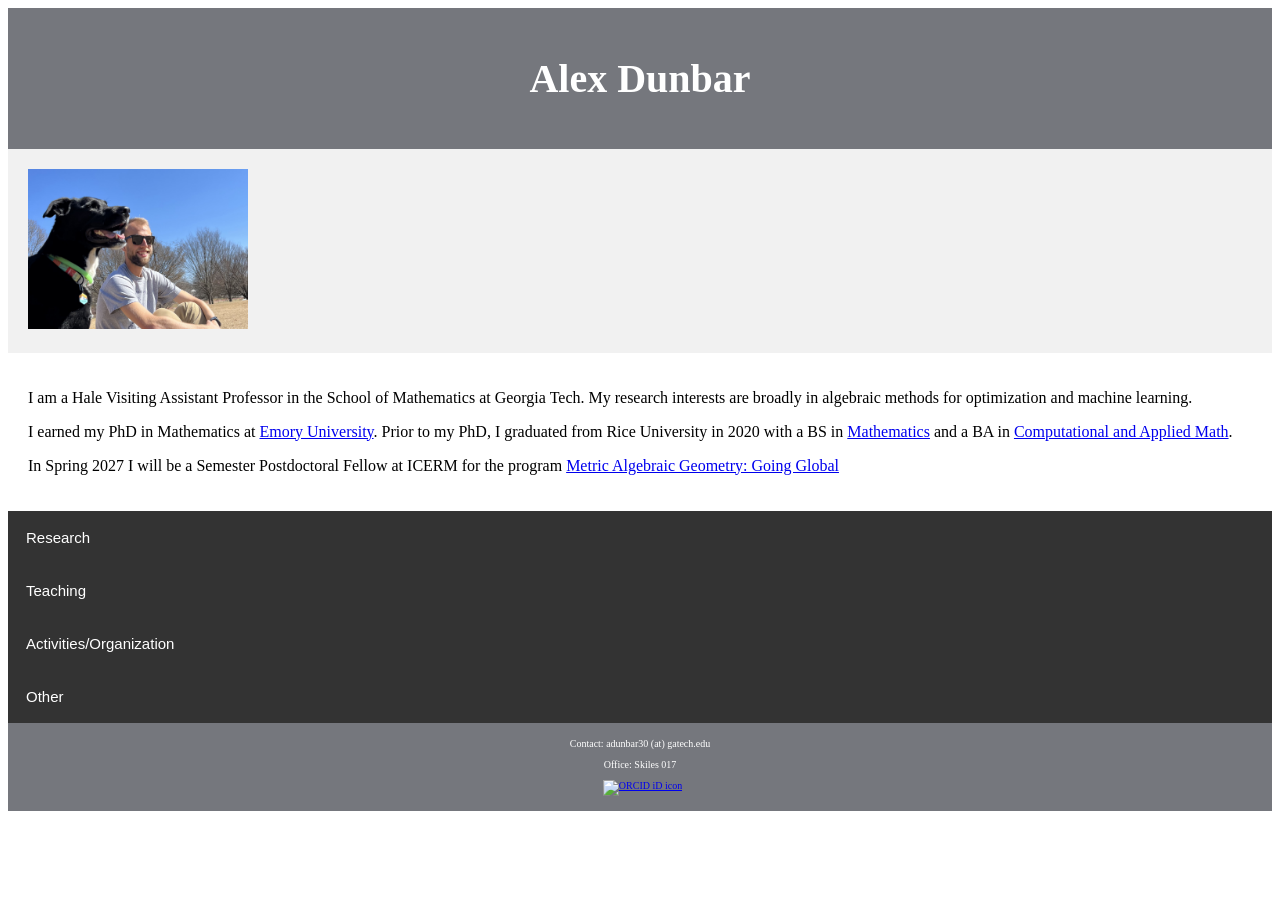
==== index.html @ 04bebba0 "Fix HTML encoding issues in index.html" ====
<!DOCTYPE html>
<html>

<head>
	<link rel="stylesheet" href="style.css">
	<title> Alex Dunbar </title>

	<meta name="google-site-verification" content="pJ6ijjHrfywM7dF48AaXVNZI3SmwF_miQtjyCAEOTmE" />
	<meta name="viewport" content="width=device-width, initial-scale=1">
	<meta name="author" content = "Alex Dunbar">
	<meta name = "description" content = "Alex Dunbar's Homepage">
	<meta name = "keywords" content = "Alex, Dunbar, Math">
</head>

<body>

<div class="header">
	<h1>Alex Dunbar</h1>
</div>


<div class = "row">
  <div class = "side">
    <img src="MainPicture.jpg" alt = "Picture" width = "220" height ="160">
  </div>
  
  <div class = "main">
    <p> I am a Hale Visiting Assistant Professor in the School of Mathematics at Georgia Tech.  My research interests are broadly in algebraic methods for optimization and machine learning.</p>
    <p> I earned my PhD in Mathematics at <a href = "https://www.math.emory.edu/home/">Emory University</a>. Prior to my PhD, I graduated from Rice University in 2020 with a BS in <a href = "https://math.rice.edu/">Mathematics</a> and a BA in <a href = "https://www.caam.rice.edu/">Computational and Applied Math</a>.</p>	  
    <p> In Spring 2027 I will be a Semester Postdoctoral Fellow at ICERM for the program <a href = "https://icerm.brown.edu/program/semester_program/sp-s27"> Metric Algebraic Geometry: Going Global </a>    
  </div>
</div>

<button class="accordion">Research</button>
<div class="panel">

  <h3> Research Interests </h3>

  My research interests are in applied algebraic geometry, real algebraic geometry, optimization, and machine learning. I am particularly interested in interactions between real algebraic geometry and conic optimization. 
  
  <h3> Publications and Preprints </h3>
  <ol reversed>
	<li> "Copositive Matrices with Ordered Off-Diagonal Entries" <br> with Greg Blekherman and <a href = "https://www2.isye.gatech.edu/~sdey30/">Santanu S. Dey</a> and <a href = "https://sites.google.com/site/burakkocuk/">  Burak Kocuk </a>) <br> <a href = "https://arxiv.org/abs/2605.15970"> ArXiv Preprint </a></li>
	<li> "Tensor-Tensor Products, Group Representations, and Semidefinite Programming" <br> with <a href="https://elizabethnewman.owlstown.net/">Elizabeth Newman</a> <br> <a href="https://arxiv.org/abs/2507.12729"> ArXiv Preprint </a></li>  
	<li> "Pythagoras Numbers for Ternary Forms" <br> with Greg Blekherman and <a href="https://www.math.uni-leipzig.de/~sinn/index_en.html">Rainer Sinn </a> <br> <em> Proceedings of the AMS </em> <a href = "https://doi.org/10.1090/proc/17336 "> Published Version</a> <a href="https://arxiv.org/abs/2410.17123">ArXiv Preprint</a></li>
	<li> "A Topological Approach to Simple Descriptions of Convex Hulls of Sets Defined by Three Quadrics" <br> with <a href = "https://sites.google.com/site/grrigg/"> Greg Blekherman</a>)<br> <em> SIAM Journal on Applied Algebra and Geometry</em> <a href = "https://epubs.siam.org/eprint/VRNXYR5GPAAPTF5RJHV3/full">Published Version</a>  <a href = "https://arxiv.org/abs/2405.18282">ArXiv Preprint</a> </li>
	<li> "Alternating Minimization for Regression with Tropical Rational Functions" <br> with <a href = "https://www.math.emory.edu/~lruthot/"> Lars Ruthotto </a> <br> <em> Algebraic Statistics </em>. <a href = https://msp.org/astat/2024/15-1/p05.xhtml> Published Version</a>  <a href = "https://github.com/Alex-Dunbar/Tropical-Data.git">Code</a>  <a href = "https://arxiv.org/abs/2305.20072">ArXiv Preprint</a>
	<li>"Relaxations and Duality for Multiobjective Integer Programming" <br> with <a href="https://saumya-sinha.github.io/index.html">Saumya Sinha</a> and <a href="https://www.caam.rice.edu/~andrew.schaefer/">Andrew J. Schaefer</a> <br> <em> Mathematical Programming</em>. <a href=https://doi.org/10.1007/s10107-023-02022-7>Published Verison</a> <a href=https://optimization-online.org/2022/08/relaxations-and-duality-for-multiobjective-integer-programming/>Optimization Online Preprint<a> <a href=https://arxiv.org/abs/2309.08801> ArXiv Preprint</a></li>
  </ol>

  <h3> Conference Presentations </h3>
  <ol reversed>
	<li> "Applications of Duality for Quadratic Inequalities" Meetings on Applied Algebraic Geometry 2026</li>  
	<li> "Can a Neural Network Learn to Solve Parametrized Systems of Real Polynomial Equations?" Joint Mathematics Meetings 2026, Special Session on ``Numerical Algebraic Geometry and its Applications"</li>
	<li> "Pythagoras Numbers for Ternary Forms" International Conference on Continuous Optimization (ICCOPT) 2025, session on ``Algebraic Methods in Optimization"</li>	
	<li> "Pythagoras Numbers for Ternary Forms" SIAM Conference on Applied Algebraic Geometry 2025, Minisymposium on Real Algebraic Geometry, Semidefinite Optimization, and Applications </li>	  
	<li> "Alternating Minimization for Regression with Tropical Rational Functions" SIAM Conference on Mathematics of Data Science 2024 (<a href = "SIAM_MDS24_Alternating_Minimization_for_Regression_with_Tropical_Rational_Functions_Poster.pdf"> Poster </a>)</li>
	<li> "A Topological Approach to Simple Descriptions of Convex Hulls of Sets Defined by Three Quadrics". MEGA (Effective Methods in Algebraic Geometry) 2024 (<a href = "TOpology_and_Aggregations_Slides_MEGA_2024.pdf">slides</a>)</li>
	<li> "Tensor-Tensor Products, Group Representations, and Semidefinite Programming". JM Invariant @ 60 Conference on Tensor Invariants in Geometry and Complexity Theory 2024, Poster Session</li>
	<li> "Alternating Minimization for Regression with Tropical Rational Functions". SIAM Conference on Applied Algebraic Geometry 2023, Minisymposium on Real Algebraic Geometry and Optimization.
	<li> "Alternating Minimization for Regression with Tropical Rational Functions". AMS Spring Southeastern Sectional Meeting 2023, Special Session on Algebraic Methods in Algorithms </li>
	<li>"An Alternating Minimization Algorithm for Regression with Tropical Rational Functions". Combinatorial, Computational, and Applied Algebraic Geometry 2022 (CCAAGS-22), Poster Session </li>
	<li>"Relaxation and Duality for Multiobjective Integer Programming". INFORMS Annual Meeting 2020, Undergraduate Operations Research Prize Session A </li>
  </ol>

  <h3> Upcoming Conference Travel</h3>
  <ol>
	<li> SIAM Conference on Optimization (SIAM OP26), June 2026 </li>
	<li> SIAM Annual Meeting (SIAM AN26), July 2026 </li>
	<li> SIAM Conference on Mathematics of Data Science (SIAM MDS26), November 2026</li>  
	<li> Harmony between Real and Complex Algebraic Geometry, March 2027  
  </ol>
</div>

<button class="accordion">Teaching</button>
<div class="panel">
  <p>In the fall semester, I will be teaching A Second Course in Linear Algebra, Math 3406 at Georgia Tech. Please see the canvas page for course materials</p>

  <p>Some interactive graphs in Desmos which I used to supplement my Calculus I lecture notes can be found <a href = "DesmosWidgets.html">here</a>.</p>
  <p>Previous Teaching:</p>
  <ul>
	<li> Instructor, Multivariable Calculus (MATH 2551,GT), Spring 2026</li>   
	<li> Instructor, Differential Calculus (MATH 1551, GT), Fall 2025</li>	
	<li> Instructor, Advanced Calculus (MATH 211, Emory), Fall 2024</li>
	<li> Instructor, Advanced Calculus (MATH 211, Emory), Fall 2023</li>
	<li> Instructor, Calculus I (MATH 111, Emory), Spring 2023</li>
	<li> Instructor, Calculus I (MATH 111, Emory), Fall 2022</li>
	<li> TA, Linear Algebra (MATH 221, Emory), Spring 2022</li>
	<li> TA, Numerical Analysis (MATH 315, Emory), Fall 2021 </li>
	<li> Grader, Numerical Analysis (MATH 315, Emory), Spring 2021 </li>
	<li> Grader, Mathematical Statistics I (MATH 361, Emory), Fall 2020 </li>
	<li> Grader, R for Data Science (STAT 405, Rice), Fall 2018 </li>
  </ul>	

</div>

<button class="accordion">Activities/Organization</button>
<div class="panel">
  <p><strong> Emory Mathematics Directed Reading Program </strong></p>

<p>I was a graduate student mentor for the Emory Mathematics DRP from Fall 2021 to Spring 2024. In Spring 2022, I joined the steering comittee to help organize the program. In the 2023-24 academic year, I co-directed the program with <a href = "https://shilpimandal.com"> Shilpi Mandal</a>. 
For more information about the program, see the <a href = "https:math.emory.edu/~drp">DRP website</a>.<p> 

</p>Past reading topics include:</p>

<ul>
	<li> Nonlinear Algebra, Spring 2024, based on <em>Invitation to Nonlinear Algebra</em> by Micha&#0322ek and Sturmfels</li>
	<li>Convex Geometry, Spring 2023, based on <em>Semidefinite Optimization and Convex Algebraic Geometry</em>, edited by Blekherman, Parrilo, and Thomas and <em> Convex Optimization </em> by Boyd and Vandenberghe</li>
	<li>Concrete Algebra, Fall 2022, based on <em>Ideals, Varieties, and Algorithms</em> by Cox, Little, and O'Shea </li>
	<li>Computational Algebra Part II, Spring 2022, based on <em>Ideals, Varieties, and Algorithms</em> by Cox, Little, and O'Shea </li>
	<li>Computational Algebra, Fall 2021, based on <em>Ideals, Varieties, and Algorithms</em> by Cox, Little, and O'Shea </li>
</ul>
</div>

<!--
<button class="accordion">Expository Notes</button>
<div class="panel">
	<p>Below are some informal expository notes I prepared for talks at the Emory Graduate Student Algebra and Number Theory Seminar (<a href = "https://sites.google.com/view/emorygradalgntseminar/home">RANT</a>)</p>
	<ul>
		<li>Positivity in Real Algebraic Geometry and Moment Problems (<a href="Something_Real_Fun__RANT_Nov_1_2021_.pdf">notes</a>)</li>
		<li>Gr&#246bner Bases and Integer Programming (<a href = "RANT_Grobner_Bases_IPs.pdf">slides</a>)</li>
	</ul> 
</div>
-->

<button class="accordion">Other</button>
<div class="panel">
<div class = "row">
  <div class = "side">
    <img src="RunningPicture.jpg" alt = "2022LAHALF" width = 140px height = 200px>
  </div>
  
  <div class = "main">
  <p>When I am not doing math, I enjoy distance running. In college, I competed on the Rice Cross Country and Track & Field (5000m, 10000m) teams. Since graduating, I have participated in a variety of races on roads and trails. (Picture is from 2022 Lousiana Half Marathon)</p>
  </div>
</div>
</div>

<div class="footer">
	<p>Contact: adunbar30 (at) gatech.edu </p>
	<p>Office: Skiles 017 </p>
	<p>  <a
    id="cy-effective-orcid-url"
    class="underline"
     href="https://orcid.org/0009-0009-0552-7198"
     target="orcid.widget"
     rel="me noopener noreferrer"
     style="vertical-align: top">
     <img
        src="https://orcid.org/sites/default/files/images/orcid_16x16.png"
        style="width: 1em; margin-inline-start: 0.5em"
        alt="ORCID iD icon"/>
      
    </a></p>
</div>

<script>
var acc = document.getElementsByClassName("accordion");
var i;

for (i = 0; i < acc.length; i++) {
  acc[i].addEventListener("click", function() {
    this.classList.toggle("active");
    var panel = this.nextElementSibling;
    if (panel.style.display === "block") {
      panel.style.display = "none";
    } else {
      panel.style.display = "block";
    }
  });
}
</script>

</body>
</html>
---- style.css ----
.header {
  padding: 20px; /* some padding */
  text-align: center; /* center the text */
  background: #75777d; /* blue background */
  color: white; /* white text color */
}

/* Increase the font size of the <h1> element */
.header h1 {
  font-size: 40px;
}

.sectionhead {
padding: 5px;
text-align: center;
background-color: #333;
color: white;
}

.sectionhead h1{
 font-size: 20px;
}

.footer {
  padding: 5px; /* Some padding */
  text-align: center;
  background: #75777d; /* blue background */
  color: white; /* white text color */
}

.footer p {
  font-size: 10px
}

/* Style the top navigation bar */
.navbar {
  overflow: hidden;
  background-color: #333;
}

/* Style the navigation bar links */
.navbar a {
  float: left;
  display: block;
  color: white;
  text-align: center;
  padding: 14px 20px;
  text-decoration: none;
}

/* Change color on hover */
.navbar a:hover {
  background-color: #ddd;
  color: black;
}

/* Responsive layout - when the screen is less than 700px wide, make the two columns stack on top of each other instead of next to each other */
@media screen and (max-width: 700px) {
  .row {
    flex-direction: column;
  }
}

/* Responsive layout - when the screen is less than 400px wide, make the navigation links stack on top of each other instead of next to each other */
@media screen and (max-width: 400px) {
  .navbar a {
    float: none;
    width: 100%;
  }
}

/* Style the buttons that are used to open and close the accordion panel */
.accordion {
  background-color: #333;
  color: white;
  cursor: pointer;
  padding: 18px;
  width: 100%;
  text-align: left;
  border: none;
  outline: none;
  transition: 0.4s;
  font-size: 15px;	
}

/* Add a background color to the button if it is clicked on (add the .active class with JS), and when you move the mouse over it (hover) */
.active, .accordion:hover {
  background-color: #75777d;
}

/* Style the accordion panel. Note: hidden by default */
.panel {
  padding: 0 18px;
  background-color: white;
  display: none;
  overflow: hidden;
}

.box {
  overflow: hidden;
  background-color: #333;
}

* {
  box-sizing: border-box;
}

/* Column container */
.row {
  display: flex;
  flex-wrap: wrap;
}

/* Create two unequal columns that sits next to each other */
/* Sidebar/left column */
.side {
  flex: 20%; /* Set the width of the sidebar */
  background-color: #f1f1f1; /* Grey background color */
  padding: 20px; /* Some padding */
}

/* Main column */
.main {
  flex: 80%; /* Set the width of the main content */
  background-color: white; /* White background color */
  padding: 20px; /* Some padding */
}
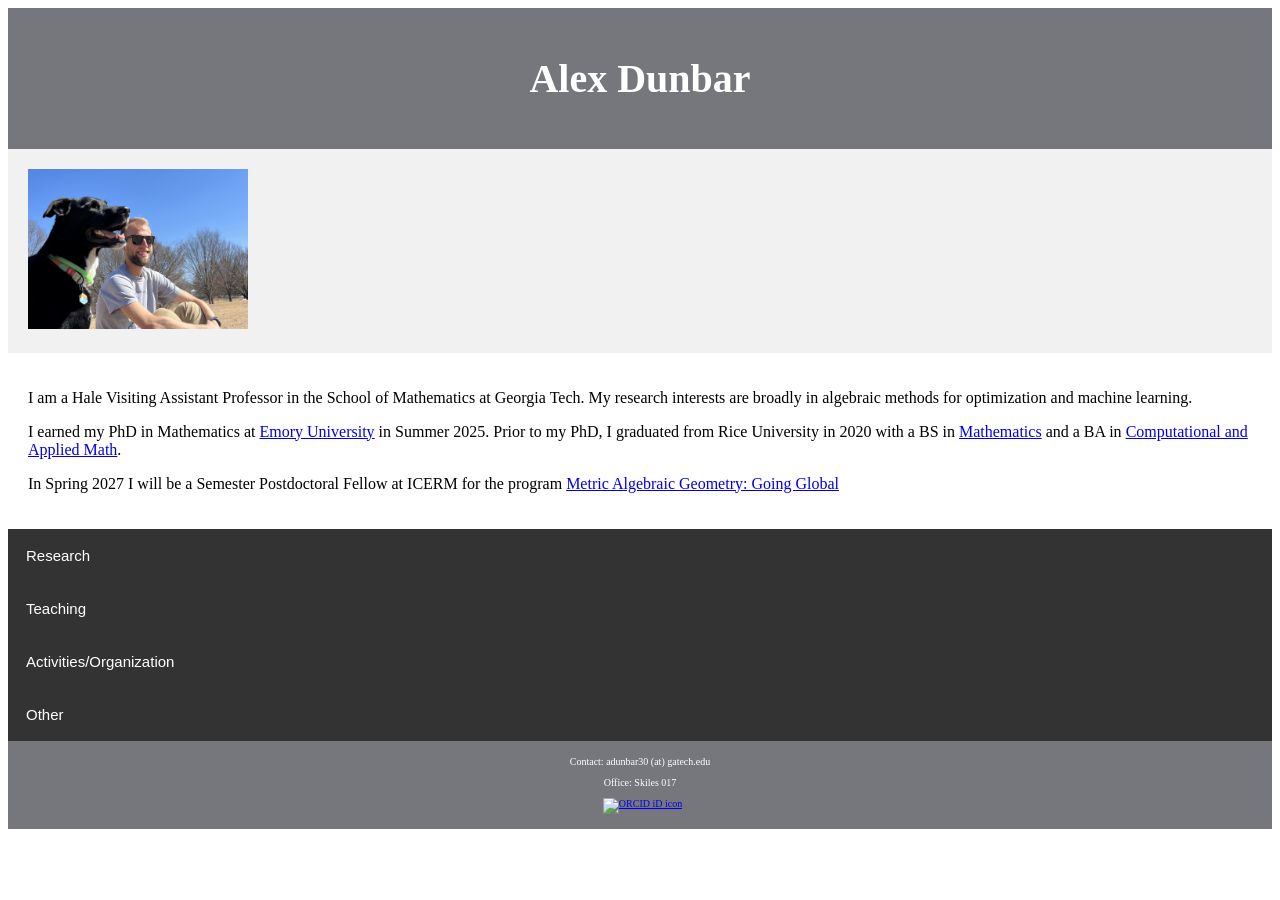
==== commit 54f5b75e: "Fix HTML encoding issues in index.html" ====
--- a/index.html
+++ b/index.html
@@ -26,7 +26,7 @@
   
   <div class = "main">
     <p> I am a Hale Visiting Assistant Professor in the School of Mathematics at Georgia Tech.  My research interests are broadly in algebraic methods for optimization and machine learning.</p>
-    <p> I earned my PhD in Mathematics at <a href = "https://www.math.emory.edu/home/">Emory University</a>. Prior to my PhD, I graduated from Rice University in 2020 with a BS in <a href = "https://math.rice.edu/">Mathematics</a> and a BA in <a href = "https://www.caam.rice.edu/">Computational and Applied Math</a>.</p>	  
+    <p> I earned my PhD in Mathematics at <a href = "https://www.math.emory.edu/home/">Emory University</a> in Summer 2025. Prior to my PhD, I graduated from Rice University in 2020 with a BS in <a href = "https://math.rice.edu/">Mathematics</a> and a BA in <a href = "https://www.caam.rice.edu/">Computational and Applied Math</a>.</p>	  
     <p> In Spring 2027 I will be a Semester Postdoctoral Fellow at ICERM for the program <a href = "https://icerm.brown.edu/program/semester_program/sp-s27"> Metric Algebraic Geometry: Going Global </a>    
   </div>
 </div>
@@ -39,17 +39,18 @@
   My research interests are in applied algebraic geometry, real algebraic geometry, optimization, and machine learning. I am particularly interested in interactions between real algebraic geometry and conic optimization. 
   
   <h3> Publications and Preprints </h3>
-  <ol reversed>
-	<li> "Copositive Matrices with Ordered Off-Diagonal Entries" <br> with Greg Blekherman and <a href = "https://www2.isye.gatech.edu/~sdey30/">Santanu S. Dey</a> and <a href = "https://sites.google.com/site/burakkocuk/">  Burak Kocuk </a>) <br> <a href = "https://arxiv.org/abs/2605.15970"> ArXiv Preprint </a></li>
-	<li> "Tensor-Tensor Products, Group Representations, and Semidefinite Programming" <br> with <a href="https://elizabethnewman.owlstown.net/">Elizabeth Newman</a> <br> <a href="https://arxiv.org/abs/2507.12729"> ArXiv Preprint </a></li>  
+  <ol id="publications" reversed>
+	<li> "Copositive Matrices with Ordered Off-Diagonal Entries" <br> with Greg Blekherman and <a href = "https://www2.isye.gatech.edu/~sdey30/">Santanu S. Dey</a> and <a href = "https://sites.google.com/site/burakkocuk/">  Burak Kocuk </a> <br> <a href = "https://arxiv.org/abs/2605.15970"> ArXiv Preprint </a></li>
+	<li> "Tensor-Tensor Products, Group Representations, and Semidefinite Programming" <br> with <a href="https://elizabethnewman.owlstown.net/">Elizabeth Newman</a> <br> To appear in <em> SIAM Journal on Matrix Analysis and its Applications </em> <a href="https://arxiv.org/abs/2507.12729"> ArXiv Preprint </a></li>  
 	<li> "Pythagoras Numbers for Ternary Forms" <br> with Greg Blekherman and <a href="https://www.math.uni-leipzig.de/~sinn/index_en.html">Rainer Sinn </a> <br> <em> Proceedings of the AMS </em> <a href = "https://doi.org/10.1090/proc/17336 "> Published Version</a> <a href="https://arxiv.org/abs/2410.17123">ArXiv Preprint</a></li>
-	<li> "A Topological Approach to Simple Descriptions of Convex Hulls of Sets Defined by Three Quadrics" <br> with <a href = "https://sites.google.com/site/grrigg/"> Greg Blekherman</a>)<br> <em> SIAM Journal on Applied Algebra and Geometry</em> <a href = "https://epubs.siam.org/eprint/VRNXYR5GPAAPTF5RJHV3/full">Published Version</a>  <a href = "https://arxiv.org/abs/2405.18282">ArXiv Preprint</a> </li>
+	<li> "A Topological Approach to Simple Descriptions of Convex Hulls of Sets Defined by Three Quadrics" <br> with <a href = "https://sites.google.com/site/grrigg/"> Greg Blekherman</a><br> <em> SIAM Journal on Applied Algebra and Geometry</em> <a href = "https://epubs.siam.org/eprint/VRNXYR5GPAAPTF5RJHV3/full">Published Version</a>  <a href = "https://arxiv.org/abs/2405.18282">ArXiv Preprint</a> </li>
 	<li> "Alternating Minimization for Regression with Tropical Rational Functions" <br> with <a href = "https://www.math.emory.edu/~lruthot/"> Lars Ruthotto </a> <br> <em> Algebraic Statistics </em>. <a href = https://msp.org/astat/2024/15-1/p05.xhtml> Published Version</a>  <a href = "https://github.com/Alex-Dunbar/Tropical-Data.git">Code</a>  <a href = "https://arxiv.org/abs/2305.20072">ArXiv Preprint</a>
 	<li>"Relaxations and Duality for Multiobjective Integer Programming" <br> with <a href="https://saumya-sinha.github.io/index.html">Saumya Sinha</a> and <a href="https://www.caam.rice.edu/~andrew.schaefer/">Andrew J. Schaefer</a> <br> <em> Mathematical Programming</em>. <a href=https://doi.org/10.1007/s10107-023-02022-7>Published Verison</a> <a href=https://optimization-online.org/2022/08/relaxations-and-duality-for-multiobjective-integer-programming/>Optimization Online Preprint<a> <a href=https://arxiv.org/abs/2309.08801> ArXiv Preprint</a></li>
   </ol>
 
   <h3> Conference Presentations </h3>
   <ol reversed>
+	<li> "Copositive Matrices with Ordered Off-Diagonal Entries" SIAM Conference on Optimization 2026, Minisymposium on Linear and Conic Optimization</li>
 	<li> "Applications of Duality for Quadratic Inequalities" Meetings on Applied Algebraic Geometry 2026</li>  
 	<li> "Can a Neural Network Learn to Solve Parametrized Systems of Real Polynomial Equations?" Joint Mathematics Meetings 2026, Special Session on ``Numerical Algebraic Geometry and its Applications"</li>
 	<li> "Pythagoras Numbers for Ternary Forms" International Conference on Continuous Optimization (ICCOPT) 2025, session on ``Algebraic Methods in Optimization"</li>	
@@ -65,7 +66,6 @@
 
   <h3> Upcoming Conference Travel</h3>
   <ol>
-	<li> SIAM Conference on Optimization (SIAM OP26), June 2026 </li>
 	<li> SIAM Annual Meeting (SIAM AN26), July 2026 </li>
 	<li> SIAM Conference on Mathematics of Data Science (SIAM MDS26), November 2026</li>  
 	<li> Harmony between Real and Complex Algebraic Geometry, March 2027  
--- a/style.css
+++ b/style.css
@@ -125,3 +125,7 @@
   background-color: white; /* White background color */
   padding: 20px; /* Some padding */
 }
+
+#publications li {
+  margin-bottom: 25px;
+}
